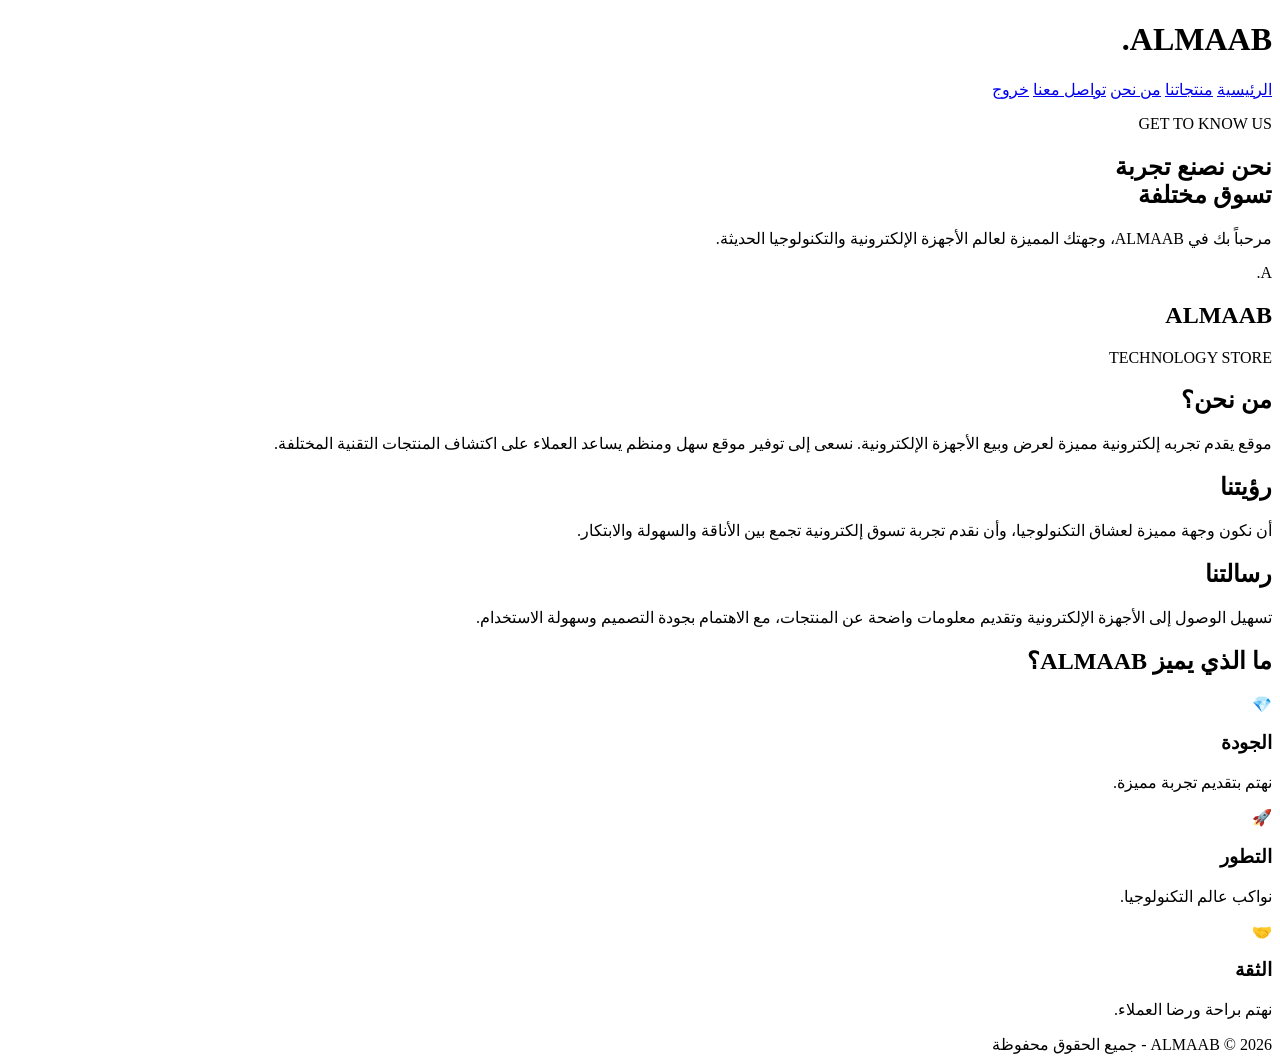
==== about.html @ 2e6b3b1a "Add files via upload" ====
<!DOCTYPE html>
<html lang="ar" dir="rtl">
<head>
    <meta charset="UTF-8">
    <meta name="viewport" content="width=device-width, initial-scale=1.0">
    <title>ALMAAB | من نحن</title>
    <link rel="stylesheet" href="style.css">
</head>

<body>

<header class="main-header">
    <h1>ALMAAB<span>.</span></h1>

    <nav>
        <a href="index.html">الرئيسية</a>
        <a href="products.html">منتجاتنا</a>
        <a href="about.html">من نحن</a>
        <a href="contact.html">تواصل معنا</a>
        <a href="logout.html">خروج</a>
    </nav>
</header>

<section class="about-hero">
    <div class="about-content">
        <p class="about-small">GET TO KNOW US</p>

        <h2>نحن نصنع تجربة<br>
            <span>تسوق مختلفة</span>
        </h2>

        <p>
            مرحباً بك في ALMAAB، وجهتك المميزة
            لعالم الأجهزة الإلكترونية والتكنولوجيا الحديثة.
        </p>
    </div>

    <div class="about-logo">
        <div class="logo-circle">A.</div>
        <h2>ALMAAB</h2>
        <p>TECHNOLOGY STORE</p>
    </div>
</section>

<section class="about-story">

    <div class="story-card">
        <h2>من نحن؟</h2>

        <p>
           موقع يقدم تجربه 
            إلكترونية مميزة لعرض وبيع الأجهزة الإلكترونية.
            نسعى إلى توفير موقع  سهل ومنظم يساعد العملاء
            على اكتشاف المنتجات التقنية المختلفة.
        </p>
    </div>

    <div class="story-card">
        <h2>رؤيتنا</h2>

        <p>
            أن نكون وجهة مميزة لعشاق التكنولوجيا،
            وأن نقدم تجربة تسوق إلكترونية تجمع بين
            الأناقة والسهولة والابتكار.
        </p>
    </div>

    <div class="story-card">
        <h2>رسالتنا</h2>

        <p>
            تسهيل الوصول إلى الأجهزة الإلكترونية
            وتقديم معلومات واضحة عن المنتجات،
            مع الاهتمام بجودة التصميم وسهولة الاستخدام.
        </p>
    </div>

</section>

<section class="about-values">
    <h2>ما الذي يميز ALMAAB؟</h2>

    <div class="values-grid">

        <div class="value-box">
            <span>💎</span>
            <h3>الجودة</h3>
            <p>نهتم بتقديم تجربة مميزة.</p>
        </div>

        <div class="value-box">
            <span>🚀</span>
            <h3>التطور</h3>
            <p>نواكب عالم التكنولوجيا.</p>
        </div>

        <div class="value-box">
            <span>🤝</span>
            <h3>الثقة</h3>
            <p>نهتم براحة ورضا العملاء.</p>
        </div>

    </div>
</section>

<footer>
    ALMAAB © 2026 - جميع الحقوق محفوظة
</footer>

</body>
</html>
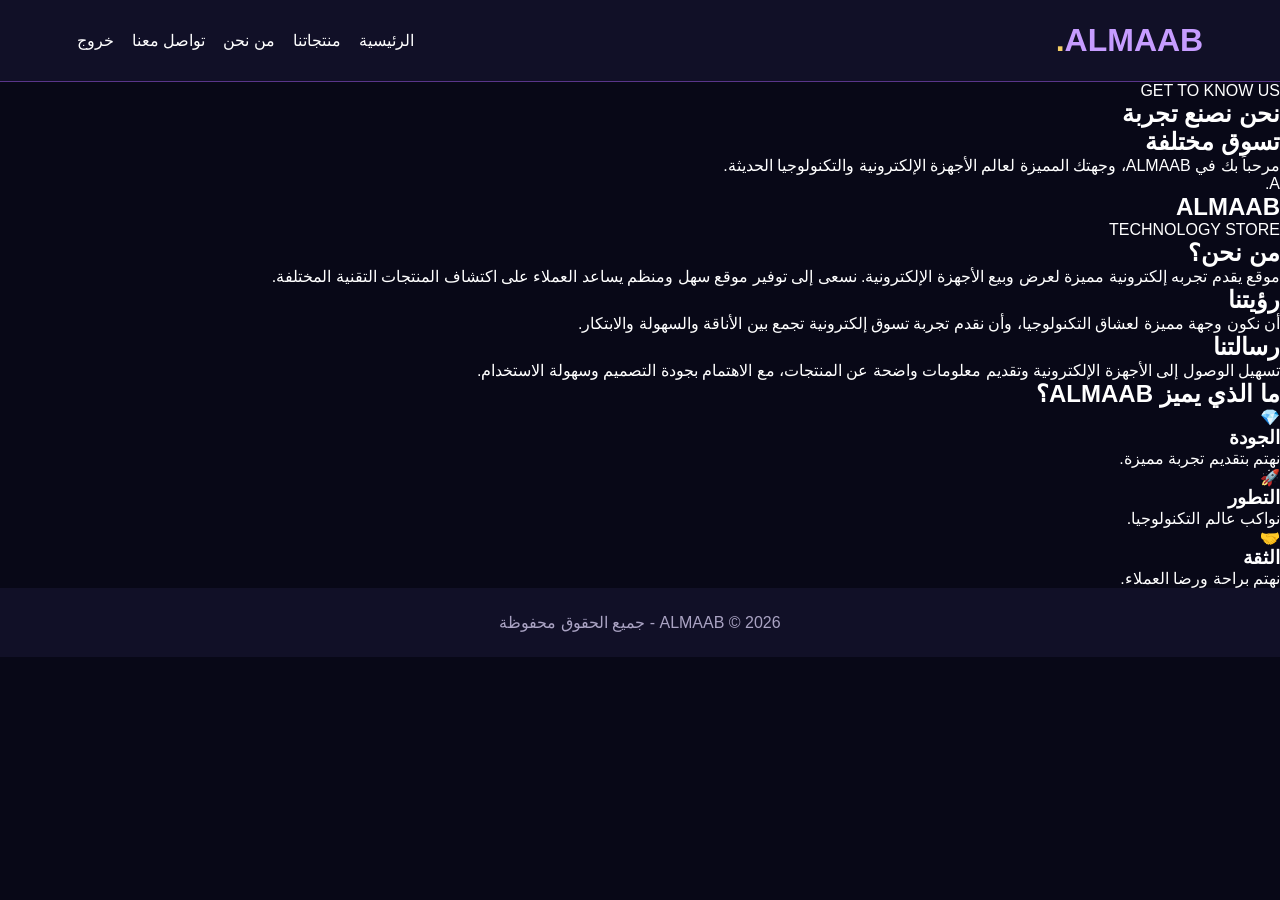
==== commit 12af22e9: "Update stylesheet link path in about.html" ====
--- a/about.html
+++ b/about.html
@@ -5,7 +5,7 @@
     <meta charset="UTF-8">
     <meta name="viewport" content="width=device-width, initial-scale=1.0">
     <title>ALMAAB | من نحن</title>
-    <link rel="stylesheet" href="style.css">
+    <link rel="stylesheet" href="css/style.css">
 </head>
 
 <body>
--- a/css/style.css
+++ b/css/style.css
@@ -0,0 +1,629 @@
+
+* {
+    margin: 0;
+    padding: 0;
+    box-sizing: border-box;
+}
+
+body {
+    font-family: Arial, sans-serif;
+    background: #080817;
+    color: white;
+}
+
+.login-body {
+    min-height: 100vh;
+    display: flex;
+    justify-content: center;
+    align-items: center;
+    padding: 20px;
+    background:
+    radial-gradient(circle at top, #342064, transparent 50%),
+    #080817;
+}
+
+.login-container {
+    width: 100%;
+    max-width: 420px;
+    padding: 40px 30px;
+    text-align: center;
+    border: 1px solid #6240a0;
+    border-radius: 25px;
+    background: rgba(22, 20, 48, 0.95);
+    box-shadow: 0 0 40px rgba(132, 75, 255, 0.2);
+}
+
+.logo {
+    width: 75px;
+    height: 75px;
+    margin: auto;
+    border-radius: 22px;
+    background: linear-gradient(135deg, #a855f7, #5225bb);
+    display: flex;
+    align-items: center;
+    justify-content: center;
+    font-size: 40px;
+    font-weight: bold;
+}
+
+.logo span {
+    color: #f5cf65;
+}
+
+.login-container h1 {
+    margin-top: 20px;
+    font-size: 35px;
+    letter-spacing: 4px;
+    color: #c69cff;
+}
+
+.subtitle {
+    margin: 12px 0 30px;
+    color: #aaa3c3;
+}
+
+.login-container label {
+    display: block;
+    text-align: right;
+    margin: 17px 0 8px;
+}
+
+.login-container input {
+    width: 100%;
+    padding: 15px;
+    border: 1px solid #514078;
+    border-radius: 12px;
+    outline: none;
+    background: #111027;
+    color: white;
+    font-size: 15px;
+}
+
+.login-container input:focus {
+    border-color: #bd82ff;
+    box-shadow: 0 0 10px #7439bc;
+}
+
+.login-btn {
+    width: 100%;
+    margin-top: 25px;
+    padding: 15px;
+    border: none;
+    border-radius: 12px;
+    background: linear-gradient(90deg, #7c3aed, #bd70ff);
+    color: white;
+    font-size: 17px;
+    font-weight: bold;
+    cursor: pointer;
+    transition: 0.3s;
+}
+
+.login-btn:hover {
+    transform: translateY(-3px);
+    box-shadow: 0 0 20px #8b5cf6;
+}
+
+.footer-text {
+    margin-top: 30px;
+    color: #817a9d;
+    font-size: 12px;
+}
+
+.main-header {
+    display: flex;
+    justify-content: space-between;
+    align-items: center;
+    flex-wrap: wrap;
+    gap: 20px;
+    padding: 22px 6%;
+    background: #111027;
+    border-bottom: 1px solid #59358a;
+}
+
+.main-header h1 {
+    color: #c69cff;
+    margin: 0;
+}
+
+.main-header h1 span {
+    color: #f5cf65;
+}
+
+nav {
+    display: flex;
+    flex-wrap: wrap;
+    gap: 18px;
+}
+
+nav a {
+    color: white;
+    text-decoration: none;
+    transition: 0.3s;
+}
+
+nav a:hover {
+    color: #c69cff;
+}
+
+.hero {
+    min-height: 420px;
+    padding: 80px 8%;
+    backgrou
+/* ABOUT PAGE */
+
+.about-hero {
+    display: flex;
+    align-items: center;
+    justify-content: space-around;
+    gap: 30px;
+    flex-wrap: wrap;
+    padding: 75px 8%;
+    background: linear-gradient(135deg, #100b2e, #38206c, #6635a6);
+    color: white;
+}
+
+.about-content {
+    max-width: 500px;
+}
+
+.about-small {
+    color: #c9a8ff;
+    letter-spacing: 3px;
+}
+
+.about-content h2 {
+    font-size: 40px;
+    line-height: 1.5;
+}
+
+.about-content h2 span {
+    color: #d0adff;
+}
+
+.about-content > p:last-child {
+    line-height: 2;
+    font-size: 17px;
+}
+
+.about-logo {
+    text-align: center;
+}
+
+.logo-circle {
+    width: 170px;
+    height: 170px;
+    display: flex;
+    justify-content: center;
+    align-items: center;
+    border: 3px solid #c7a2ff;
+    border-radius: 50%;
+    font-size: 65px;
+    font-weight: bold;
+    color: white;
+    box-shadow: 0 0 35px #a66cff;
+}
+
+.about-logo h2 {
+    letter-spacing: 5px;
+    margin-bottom: 5px;
+}
+
+.about-logo p {
+    color: #c7a2ff;
+    letter-spacing: 3px;
+}
+
+.about-story {
+    display: grid;
+    grid-template-columns: repeat(auto-fit, minmax(220px, 1fr));
+    gap: 20px;
+    padding: 45px 6%;
+}
+
+.story-card {
+    background: #211943;
+    border: 1px solid #65459b;
+    padding: 25px;
+    border-radius: 18px;
+    color: white;
+    transition: 0.3s;
+}
+
+.story-card:hover {
+    transform: translateY(-7px);
+    border-color: #c49aff;
+}
+
+.story-card h2 {
+    color: #c49aff;
+}
+
+.story-card p {
+    line-height: 2;
+}
+
+.about-values {
+    text-align: center;
+    padding: 45px 6%;
+}
+
+.about-values > h2 {
+    color: #c49aff;
+    margin-bottom: 30px;
+}
+
+.values-grid {
+    display: grid;
+    grid-template-columns: repeat(auto-fit, minmax(200px, 1fr));
+    gap: 20px;
+}
+
+.value-box {
+    background: #211943;
+    color: white;
+    padding: 25px;
+    border-radius: 18px;
+    border: 1px solid #65459b;
+}
+
+.value-box span {
+    font-size: 35px;
+}
+
+.value-box h3 {
+    color: #c49aff;
+}
+
+.value-box p {
+    line-height: 1.8;
+}
+nd:
+    radial-gradient(circle at 80% 40%, #51258a, transparent 40%),
+    #080817;
+}
+
+.small-title {
+    color: #c69cff;
+    letter-spacing: 4px;
+}
+
+.hero h2 {
+    font-size: 48px;
+    line-height: 1.4;
+}
+
+.hero h2 span {
+    color: #bd70ff;
+}
+
+.hero p {
+    color: #c5bfd8;
+    line-height: 2;
+}
+
+.shop-btn {
+    display: inline-block;
+    margin-top: 20px;
+    padding: 15px 30px;
+    border-radius: 12px;
+    background: linear-gradient(90deg, #792de0, #bd70ff);
+    color: white;
+    text-decoration: none;
+}
+
+.features {
+    padding: 45px 6%;
+    text-align: center;
+}
+
+.feature-box {
+    display: inline-block;
+    width: 220px;
+    margin: 12px;
+    padding: 20px;
+    background: #17132e;
+    border: 1px solid #6240a0;
+    border-radius: 18px;
+    vertical-align: top;
+}
+
+.feature-box div {
+    font-size: 40px;
+}
+
+footer {
+    padding: 25px;
+    text-align: center;
+    color: #aaa3c3;
+    background: #111027;
+}
+
+
+/* PRODUCTS PAGE */
+
+.products-hero {
+    text-align: center;
+    padding: 65px 20px;
+    background: linear-gradient(135deg, #100b2e, #5425a5);
+    color: white;
+}
+
+.products-hero h2 {
+    font-size: 38px;
+    margin: 15px 0;
+}
+
+.products-hero h2 span {
+    color: #c7a5ff;
+}
+
+.products-container {
+    padding: 35px 6%;
+}
+
+.products-container > h2 {
+    color: #a77aff;
+    margin: 35px 0 20px;
+    font-size: 25px;
+}
+
+.product-grid {
+    display: grid;
+    grid-template-columns: repeat(auto-fit, minmax(220px, 1fr));
+    gap: 22px;
+}
+
+.product-card {
+    background: #1c1740;
+    color: white;
+    border: 1px solid #514078;
+    border-radius: 18px;
+    padding: 15px;
+    text-align: center;
+    transition: 0.3s;
+}
+
+.product-card:hover {
+    transform: translateY(-8px);
+    border-color: #b58aff;
+}
+
+.product-card img {
+    width: 100%;
+    height: 190px;
+    object-fit: cover;
+    border-radius: 12px;
+}
+
+.product-card h3 {
+    color: #c5a4ff;
+    margin: 15px 0 8px;
+}
+
+.product-card p {
+    line-height: 1.8;
+}
+
+.product-card span {
+    display: inline-block;
+    background: #6336a5;
+    padding: 7px 18px;
+    border-radius: 20px;
+    margin-top: 10px;
+}
+.contact-hero {
+    text-align: center;
+    padding: 65px 20px 35px;
+}
+
+.contact-hero p:first-child {
+    color: #a78bfa;
+    letter-spacing: 3px;
+}
+
+.contact-hero h2 {
+    font-size: 42px;
+    color: white;
+}
+
+.contact-hero h2 span {
+    color: #a78bfa;
+}
+
+.contact-container {
+    display: grid;
+    grid-template-columns: 1fr 1fr;
+    gap: 30px;
+    padding: 35px 8%;
+}
+
+.contact-info, .contact-form {
+    background: #17152b;
+    padding: 30px;
+    border-radius: 18px;
+    color: white;
+}
+
+.contact-info p {
+    margin: 25px 0;
+    line-height: 1.8;
+}
+
+.contact-form input,
+.contact-form textarea {
+    width: 100%;
+    padding: 14px;
+    margin-bottom: 15px;
+    border: 1px solid #514477;
+    border-radius: 10px;
+    background: #25213d;
+    color: white;
+    box-sizing: border-box;
+}
+
+.contact-form textarea {
+    min-height: 130px;
+}
+
+.contact-form button {
+    width: 100%;
+    padding: 14px;
+    background: #8b5cf6;
+    color: white;
+    border: none;
+    border-radius: 10px;
+    font-size: 17px;
+}
+
+@media (max-width: 700px) {
+    .contact-container {
+        grid-template-columns: 1fr;
+    }
+
+ 
+/* =========================
+   ALMAAB SHOPPING CART
+========================= */
+
+.cart-button-area {
+    text-align: center;
+    padding: 25px;
+}
+
+.cart-button {
+    background: linear-gradient(135deg, #792de0, #bd70ff);
+    color: white;
+    border: 1px solid #c69cff;
+    padding: 15px 28px;
+    border-radius: 15px;
+    font-size: 17px;
+    font-weight: bold;
+    cursor: pointer;
+    box-shadow: 0 0 20px rgba(166, 108, 255, 0.3);
+    transition: 0.3s;
+}
+
+.cart-button:hover {
+    transform: translateY(-4px);
+    box-shadow: 0 0 25px #8b5cf6;
+}
+
+#cart-count {
+    background: #f5cf65;
+    color: #080817;
+    padding: 4px 10px;
+    border-radius: 50%;
+    margin-right: 8px;
+}
+
+.cart-section {
+    max-width: 850px;
+    margin: 20px auto 40px;
+    padding: 25px;
+    background: #17132e;
+    border: 1px solid #8b5cf6;
+    border-radius: 20px;
+    box-shadow: 0 0 25px rgba(139, 92, 246, 0.2);
+}
+
+.cart-section h2 {
+    color: #c69cff;
+    margin-bottom: 25px;
+    text-align: center;
+}
+
+.cart-item {
+    background: #252044;
+    border: 1px solid #514078;
+    padding: 18px;
+    margin-bottom: 15px;
+    border-radius: 14px;
+}
+
+.cart-item h3 {
+    color: #d0adff;
+    margin-bottom: 10px;
+}
+
+.cart-item p {
+    margin: 8px 0;
+    color: #ddd;
+}
+
+.cart-item button,
+.clear-cart,
+.checkout-button {
+    border: none;
+    padding: 10px 15px;
+    margin: 7px 3px;
+    border-radius: 9px;
+    cursor: pointer;
+    color: white;
+    font-weight: bold;
+    transition: 0.3s;
+}
+
+.cart-item button {
+    background: #6636a5;
+}
+
+.cart-item button:hover {
+    background: #9b65ed;
+}
+
+.clear-cart {
+    background: #a83265;
+}
+
+.checkout-button {
+    background: linear-gradient(90deg, #792de0, #bd70ff);
+}
+
+.clear-cart:hover,
+.checkout-button:hover {
+    transform: translateY(-3px);
+    opacity: 0.9;
+}
+
+.cart-section > h3 {
+    color: #f5cf65;
+    text-align: center;
+    margin: 25px 0;
+    font-size: 22px;
+}
+
+.product-card h4 {
+    color: #f5cf65;
+    margin: 15px 0;
+    font-size: 18px;
+}
+
+.add-cart {
+    width: 100%;
+    padding: 12px;
+    background: linear-gradient(90deg, #792de0, #bd70ff);
+    color: white;
+    border: none;
+    border-radius: 10px;
+    font-size: 15px;
+    font-weight: bold;
+    cursor: pointer;
+    transition: 0.3s;
+}
+
+.add-cart:hover {
+    transform: translateY(-3px);
+    box-shadow: 0 0 15px #8b5cf6;
+}
+
+@media (max-width: 600px) {
+    .cart-section {
+        margin: 15px;
+        padding: 15px;
+    }
+
+    .cart-button {
+        width: 90%;
+    }
+}
+ 
